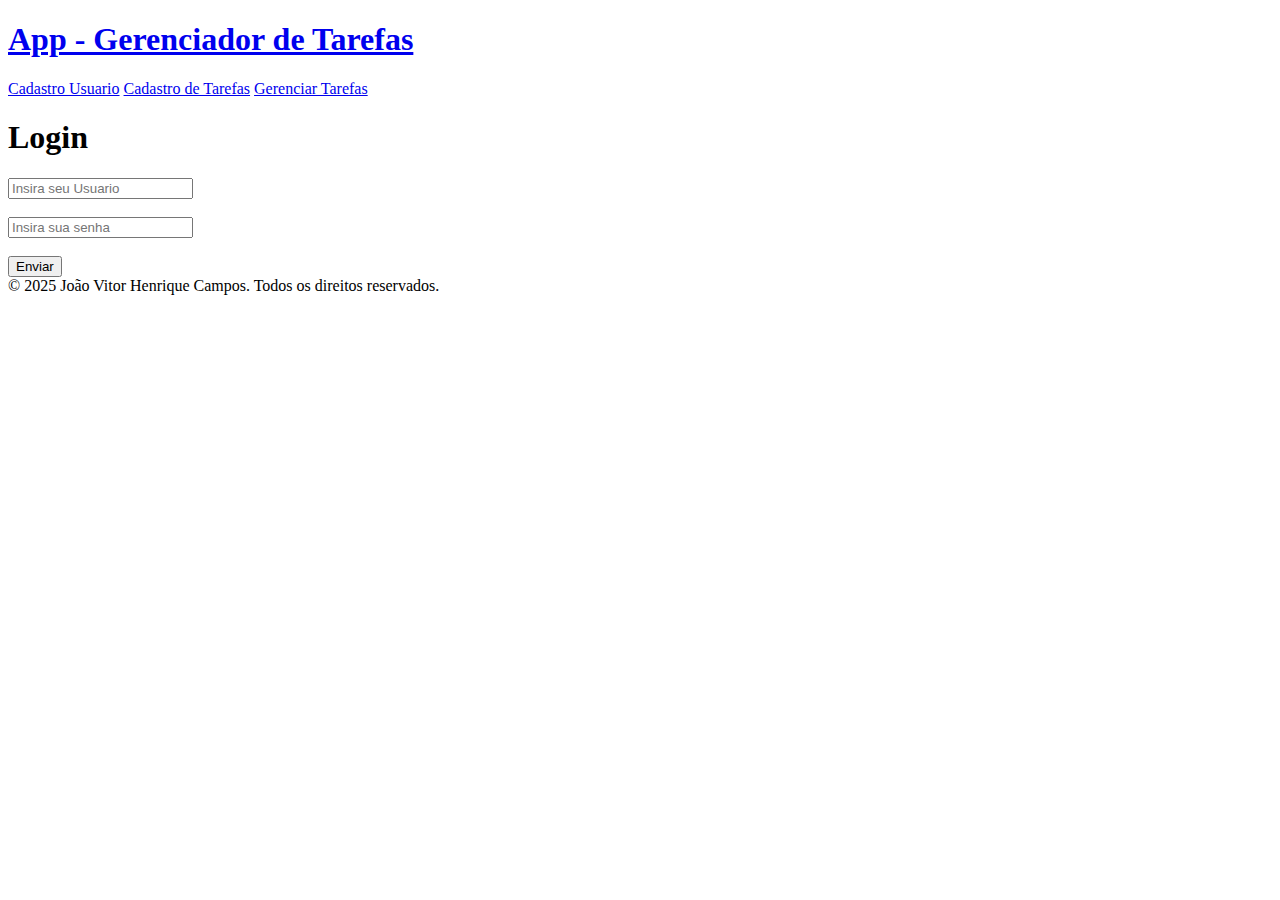
==== index.html @ 484de195 "Update index.html" ====
<!DOCTYPE html>
<html lang="pt-br">
<head>
    <meta charset="UTF-8">
    <meta name="viewport" content="width=device-width, initial-scale=1.0">
    <link rel="stylesheet" href="css/header.css>
    <title>Home</title>
</head>
<body class="body">    
    <header class="header">
        <h1><a class="linkHome" href="index.html">App - Gerenciador de Tarefas</a></h1>
        <nav class="menu">
            <span class="span"><a class="linkMenu" href="./html/cadastroUsuario.html">Cadastro Usuario</a></span>
            <span class="span"><a class="linkMenu" href="./html/cadastroTarefas.html">Cadastro de Tarefas</a></span>
            <span class="span"><a class="linkMenu" href="./html/gerenciarTarefas.html">Gerenciar Tarefas</a></span>
        </nav>
    </header>
    <main class="main">
        <section>
            <div class="telaLogin">
                <h1>Login</h1>
                <label for="name"></label>
                <input type="text" id="Usuario" name="Usuario" placeholder="Insira seu Usuario" maxlength="12">    
                <br><br>
                <input type="password" id="Senha" name="Digite sua senha" placeholder="Insira sua senha" maxlength="12">
                <br><br>
                <button class="meuBotao">Enviar</button>
            </div>
        </section>
    </main>
    <footer class="footer">© 2025 João Vitor Henrique Campos. Todos os direitos reservados.</footer>
</body>
</html>
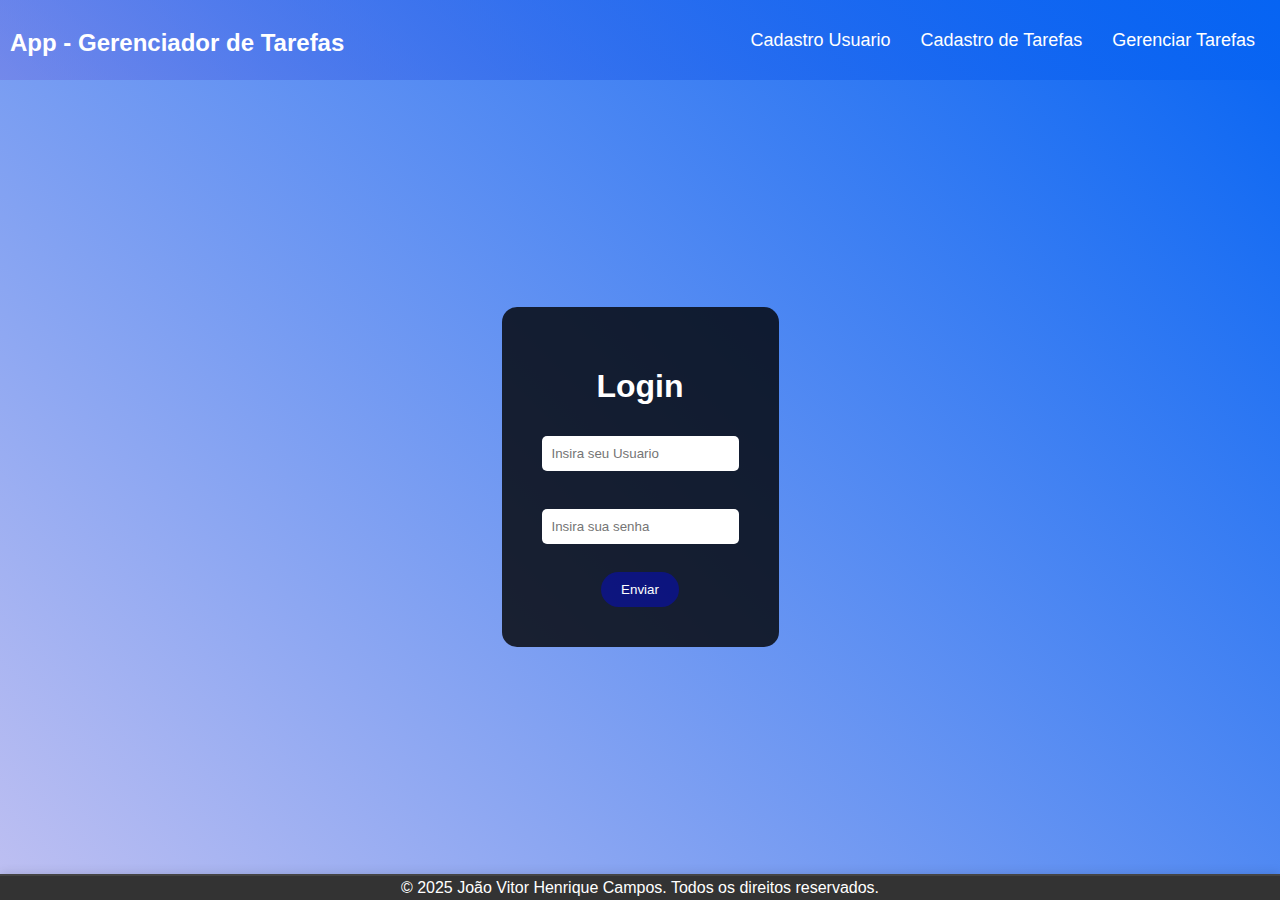
==== commit ecf1273e: "Update index.html" ====
--- a/index.html
+++ b/index.html
@@ -3,16 +3,16 @@
 <head>
     <meta charset="UTF-8">
     <meta name="viewport" content="width=device-width, initial-scale=1.0">
-    <link rel="stylesheet" href="css/header.css>
+    <link rel="stylesheet" href="css/header.css">
     <title>Home</title>
 </head>
 <body class="body">    
     <header class="header">
         <h1><a class="linkHome" href="index.html">App - Gerenciador de Tarefas</a></h1>
         <nav class="menu">
-            <span class="span"><a class="linkMenu" href="./html/cadastroUsuario.html">Cadastro Usuario</a></span>
-            <span class="span"><a class="linkMenu" href="./html/cadastroTarefas.html">Cadastro de Tarefas</a></span>
-            <span class="span"><a class="linkMenu" href="./html/gerenciarTarefas.html">Gerenciar Tarefas</a></span>
+            <span class="span"><a class="linkMenu" href="html/cadastroUsuario.html">Cadastro Usuario</a></span>
+            <span class="span"><a class="linkMenu" href="html/cadastroTarefas.html">Cadastro de Tarefas</a></span>
+            <span class="span"><a class="linkMenu" href="html/gerenciarTarefas.html">Gerenciar Tarefas</a></span>
         </nav>
     </header>
     <main class="main">
--- a/css/header.css
+++ b/css/header.css
@@ -0,0 +1,87 @@
+
+.body {
+    margin: 0;
+    padding: 0;
+    display: flex;
+    flex-direction: column;
+    min-height: 100vh;
+    font-family: Arial, Helvetica, sans-serif;
+    background-image: linear-gradient(45deg,#6b6de06e,#0664F3);
+}
+
+.header {
+    background-image: linear-gradient(45deg,#6b6de06e,#0664F3);
+    display: flex;
+    align-items: center;
+    justify-content: space-between;
+    padding: 0 10px;
+    height: 80px;
+
+}
+
+.linkMenu {
+    text-decoration: none;
+    color: white;
+    margin: 0 15px;
+    font-size: 18px;
+}
+
+.linkHome {
+    text-decoration: none;
+    color: white;
+    font-size: 24px;
+}
+
+.menu {
+    display: flex;
+    align-items: center;
+}
+.main {
+    flex: 1;
+    display: flex;
+    justify-content: center;
+    align-items: center;
+}
+
+.telaLogin {
+    background-color: #000000cc;
+    padding: 40px;
+    border-radius: 15px;
+    text-align: center;
+    color: rgb(255, 255, 255);
+}
+
+.telaLogin input {
+    padding: 10px;
+    margin: 10px 0;
+    border-radius: 5px;
+    border: none;
+}
+
+.meuBotao {
+    padding: 10px 20px;
+    background-color: #0004f763;
+    color: rgb(255, 255, 255);
+    border: none;
+    border-radius: 20px;
+    cursor: pointer;
+}
+.meuBotao:hover {
+    background-color: #0004f7;
+}
+
+.footer {
+    text-align: center;
+    background-color: #333;
+    color: #fff;
+    padding: 3px 0;
+    box-shadow: 0 -2px 10px rgba(0, 0, 0, 0.1);
+    border-top: 2px solid #444;
+    margin-top: auto; 
+}
+.span:hover{
+     border-radius: 15px;
+     background-color: rgba(0, 0, 0, 0.993);
+     position: relative;
+     cursor: pointer;
+}